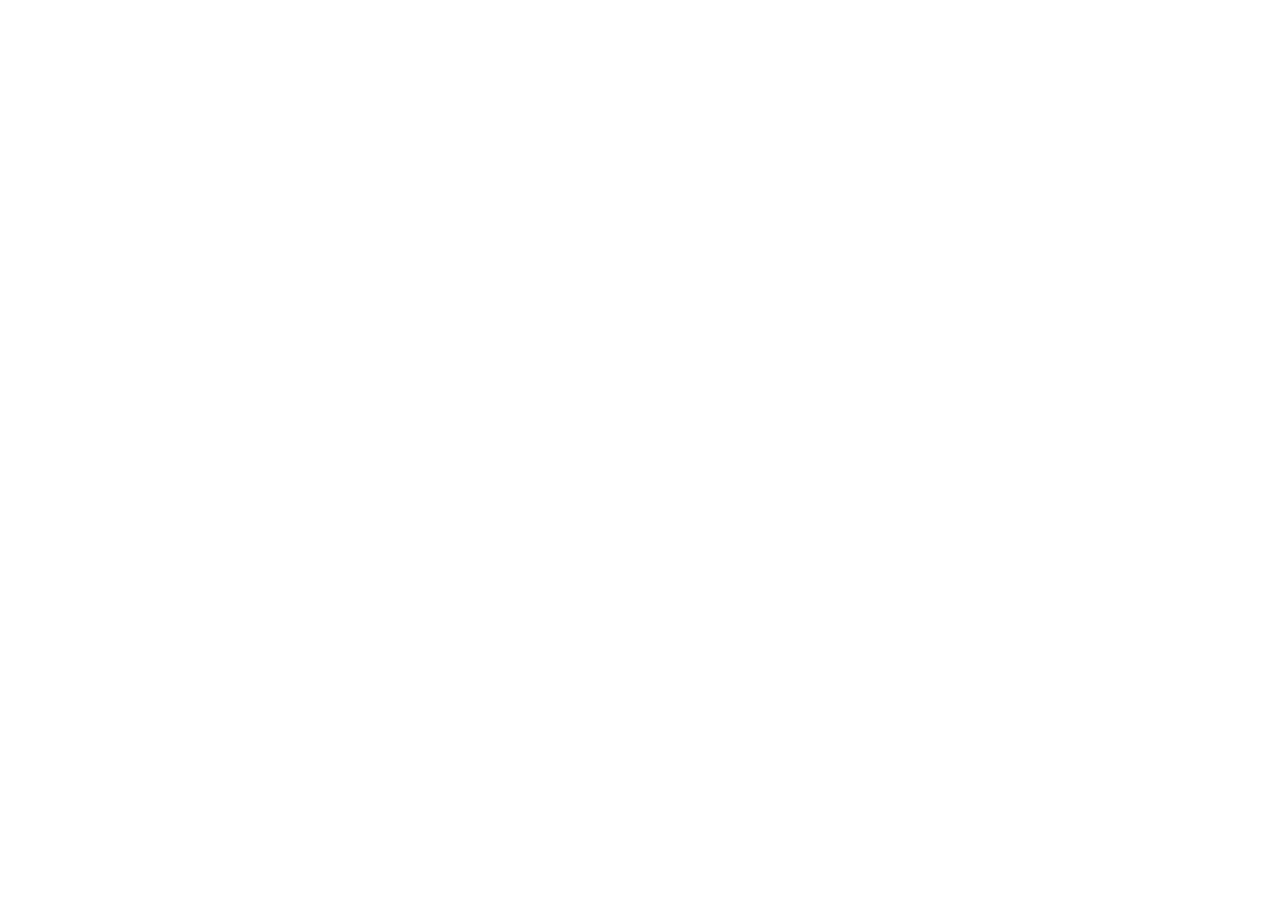
==== index.html @ 117291ad "Primer commit" ====
<!DOCTYPE html>
<html lang="en">
<head>
    <meta charset="UTF-8">
    <meta name="viewport" content="width=device-width, initial-scale=1.0">
    <title>My first website</title>
</head>

<body>
    
</body>
</html>
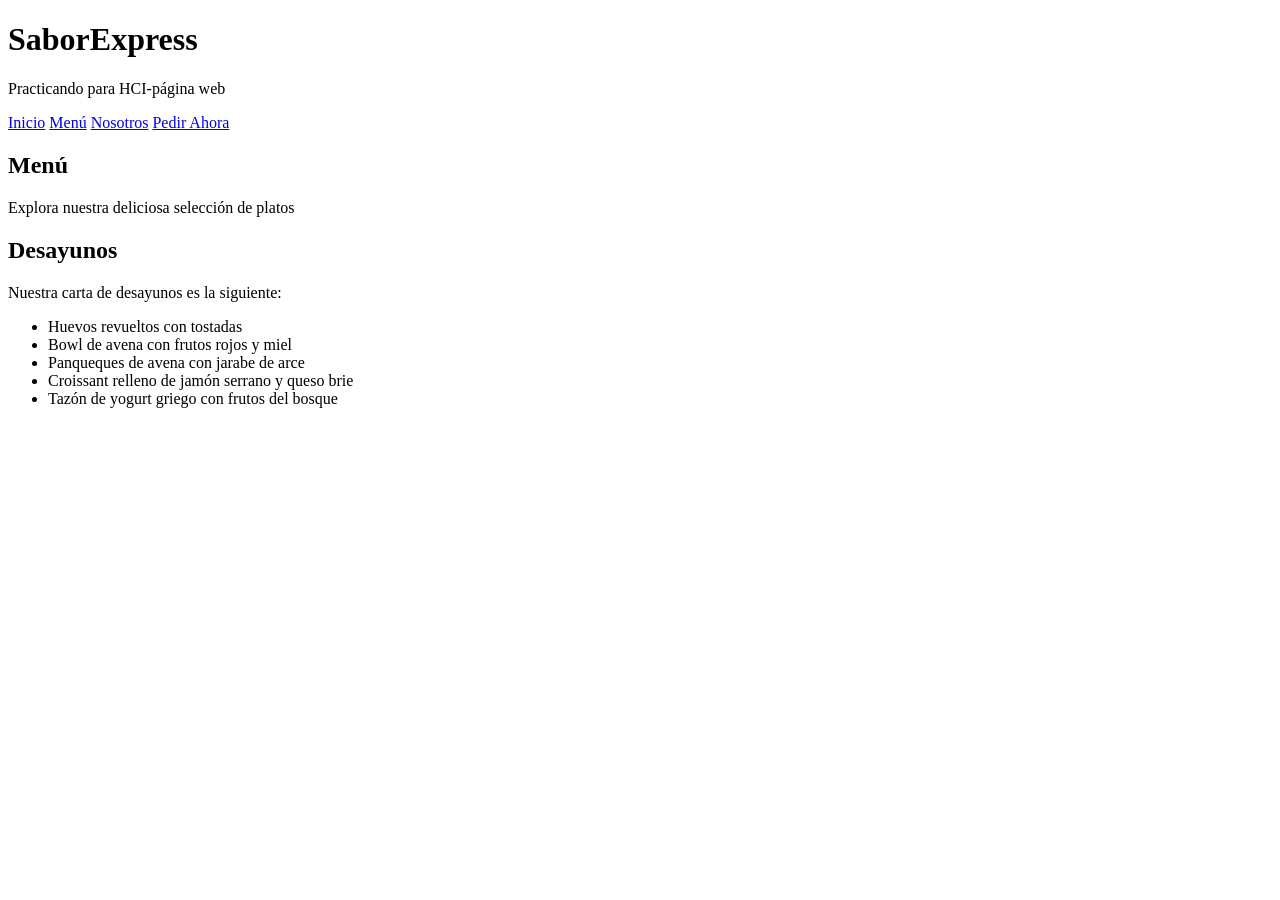
==== commit 85898d3a: "Subir html" ====
--- a/index.html
+++ b/index.html
@@ -4,9 +4,43 @@
     <meta charset="UTF-8">
     <meta name="viewport" content="width=device-width, initial-scale=1.0">
     <title>My first website</title>
+     <link rel="stylesheet" href="styles.css" />
+    <link rel="preconnect" href="https://fonts.googleapis.com" />
+    <link rel="preconnect" href="https://fonts.gstatic.com" crossorigin />
+</body>
+
+
 </head>
+<header> <!--encabezado del navegador-->
+    <h1> SaborExpress</h1>
+    <p>Practicando para HCI-página web</p>
+    <nav>
+        <a href="#inicio"> Inicio</a>  
+         <a href="#menu"> Menú</a>
+        <a href="#contacto"> Nosotros</a>
+        <a href="#pedir"> Pedir Ahora</a>  
+    </nav>
+</header>
 
 <body>
-    
+    <main>
+        <section id="menu">
+            <h2>Menú</h2>
+            <p class="descripcion"> Explora nuestra deliciosa selección de platos</p>
+            <h2>Desayunos</h2>
+            <p class="descripcion">Nuestra carta de desayunos es la siguiente: </p>
+            <ul> 
+                <li>Huevos revueltos con tostadas</li>
+                <li>Bowl de avena con frutos rojos y miel</li>
+                <li>Panqueques de avena con jarabe de arce</li>
+                <li>Croissant relleno de jamón serrano y queso brie</li>
+                <li>Tazón de yogurt griego con frutos del bosque</li>
+
+            </ul>
+
+
+
+        </section>
+    </main>
 </body>
 </html>
